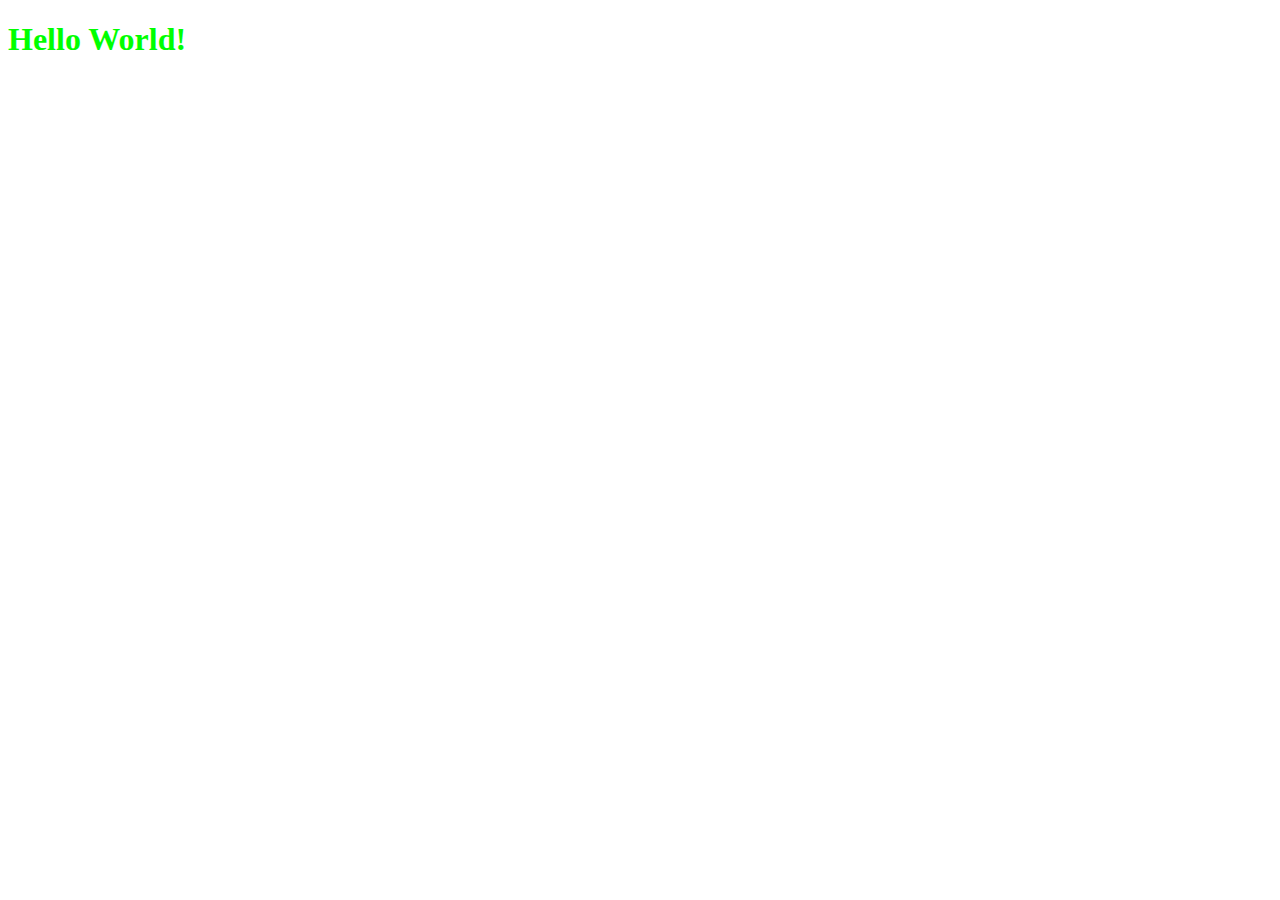
==== csci340lab1/index.html @ 1c79ee1e "Simple start" ====
<!DOCTYPE html>
<html>
  <head>
    <meta charset="utf-8">
    <title>Zebra Quartz Couch</title>

    <link href="https://cdn.jsdelivr.net/npm/bootstrap@5.1.0/dist/css/bootstrap.min.css" rel="stylesheet" integrity="sha384-KyZXEAg3QhqLMpG8r+8fhAXLRk2vvoC2f3B09zVXn8CA5QIVfZOJ3BCsw2P0p/We" crossorigin="anonymous">
    <link rel="stylesheet" href="style.css">
  </head>
  <body>
    <div class="container">
      <div class="row">
        <div class="col-12">
          <h1>Hello World!</h1>
        </div>
        
      </div>
    </div>
  </body>
</html>
---- csci340lab1/style.css ----
h1 {
  color: #00FF00;
}
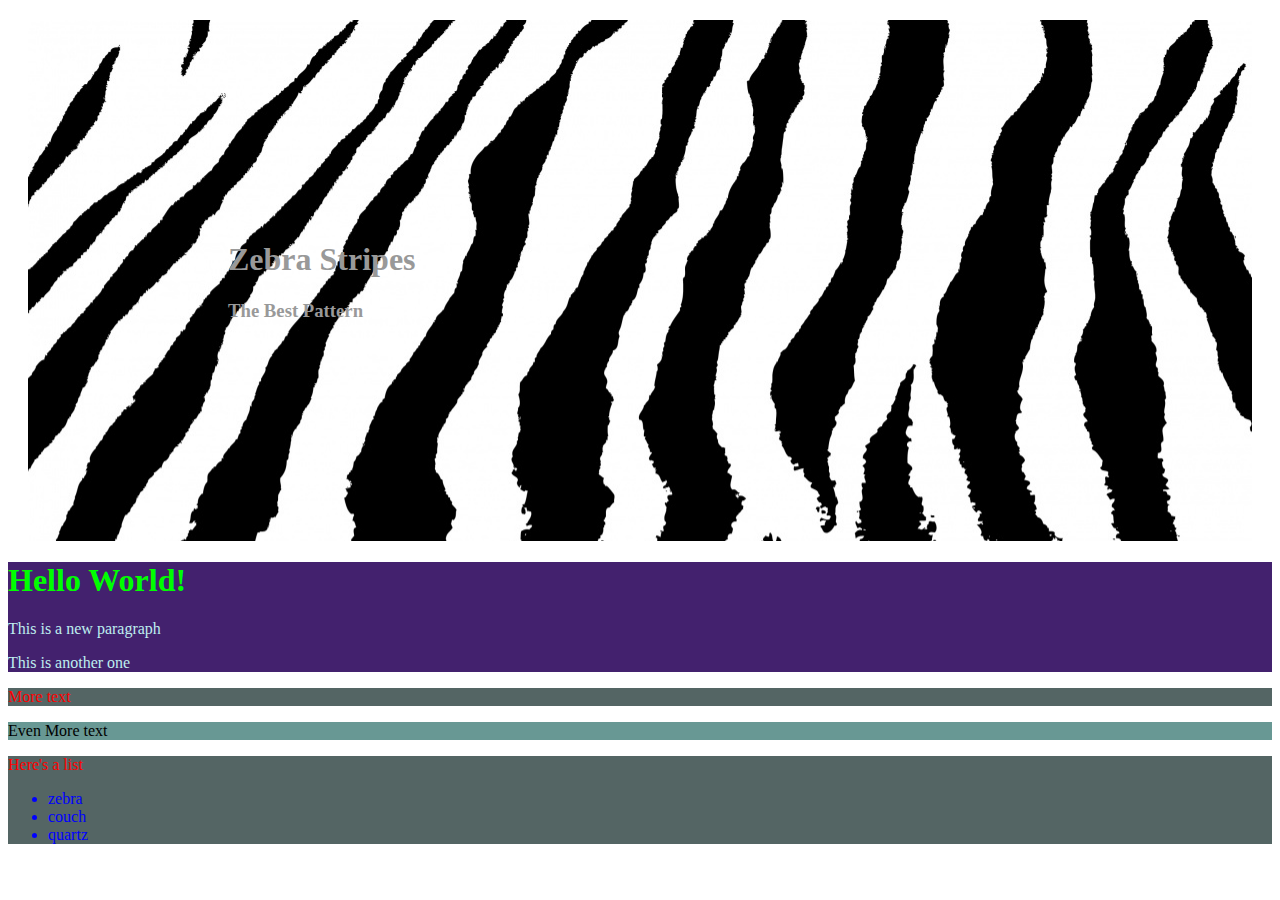
==== commit dd3a1fe9: "Added background image" ====
--- a/csci340lab1/index.html
+++ b/csci340lab1/index.html
@@ -8,13 +8,43 @@
     <link rel="stylesheet" href="style.css">
   </head>
   <body>
+
+    <div class="jumbotron">
+      <div class="row text-center">
+        <h1>Zebra Stripes</h1>
+        <h3>The Best Pattern</h3>
+      </div>
+    </div>
+
     <div class="container">
       <div class="row">
-        <div class="col-12">
+        <div class="col-6">
           <h1>Hello World!</h1>
+          <p>This is a new paragraph</p>
+          <p>This is another one</p>
         </div>
-        
+        <div class="col-4">
+          <p>More text</p>
+        </div>
+        <div class="col-2">
+          <p>Even More text</p>
+        </div>
       </div>
     </div>
+
+    <div class="container">
+      <div class="row">
+        <div class="col-4">
+          <p>Here's a list</p>
+          <ul>
+            <li>zebra</li>
+            <li>couch</li>
+            <li>quartz</li>
+          </ul>
+        </div>
+      </div>
+    </div>
+
+
   </body>
 </html>
--- a/csci340lab1/style.css
+++ b/csci340lab1/style.css
@@ -1,3 +1,38 @@
 h1 {
   color: #00FF00;
 }
+
+.col-6 {
+  background-color: #43216e;
+  color: #beeeef;
+}
+
+.col-4 {
+  background-color: #546564;
+}
+
+.col-4 li {
+  color: #0000FF;
+}
+
+.col-4 p {
+  color: #FF0000
+}
+
+.col-2 {
+  background-color: #689894;
+}
+
+.jumbotron {
+  background-image: url("zebra-stripes.jpg");
+  padding: 200px;
+  margin: 20px
+}
+
+.jumbotron h1 {
+  color: #999999;
+}
+
+.jumbotron h3 {
+  color: #999999;
+}
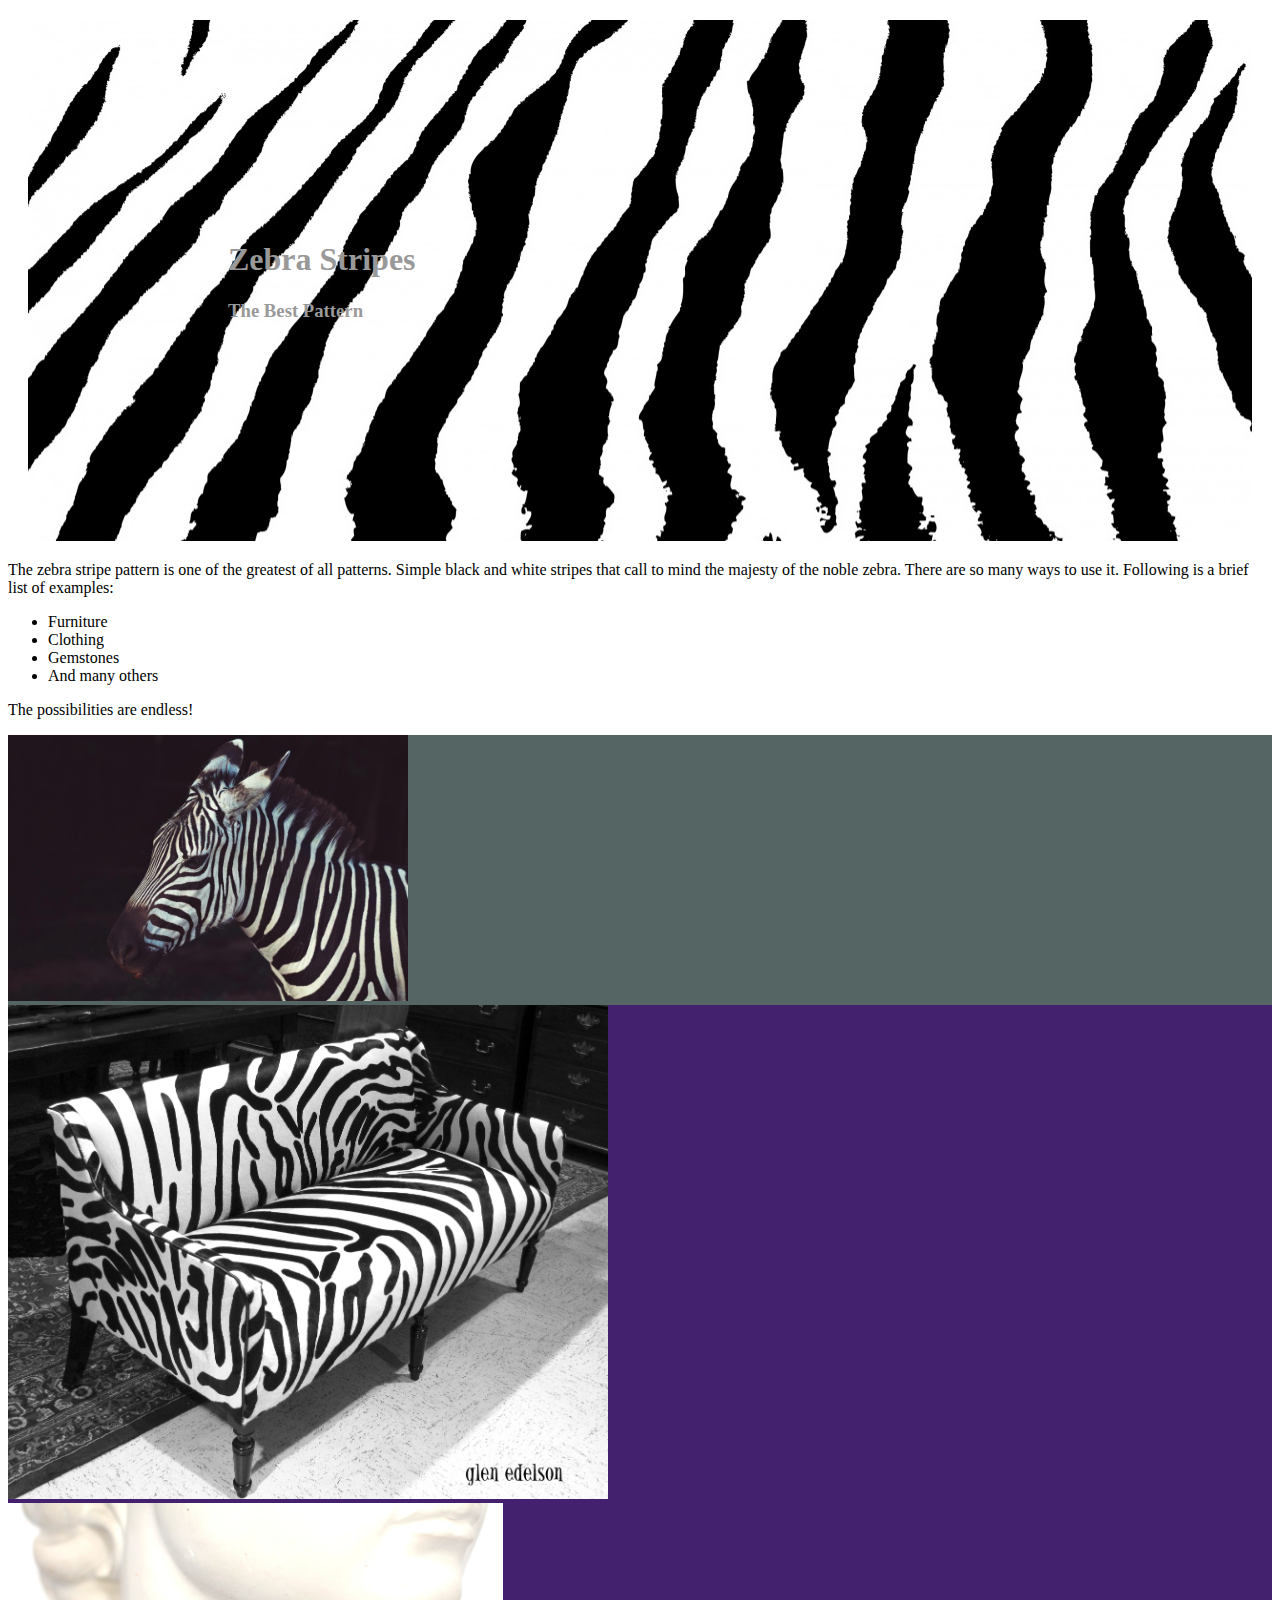
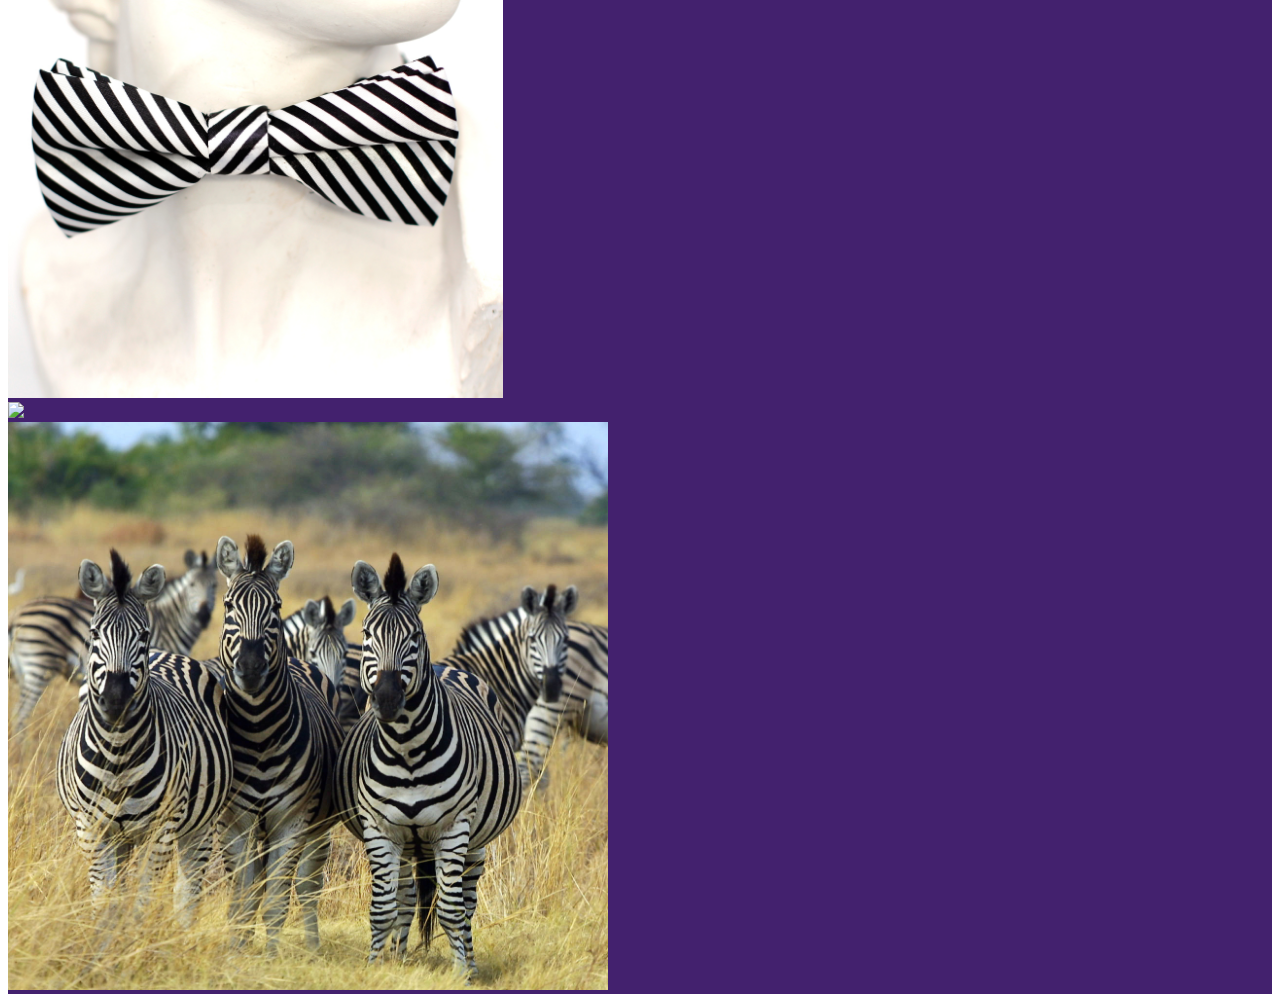
==== commit 306e3063: "Set up basic content" ====
--- a/csci340lab1/index.html
+++ b/csci340lab1/index.html
@@ -18,33 +18,43 @@
 
     <div class="container">
       <div class="row">
-        <div class="col-6">
-          <h1>Hello World!</h1>
-          <p>This is a new paragraph</p>
-          <p>This is another one</p>
+        <div class="col-8">
+          <p>The zebra stripe pattern is one of the greatest of all patterns.
+            Simple black and white stripes that call to mind the majesty of the
+            noble zebra. There are so many ways to use it. Following is a brief
+            list of examples:</p>
+          <ul>
+            <li>Furniture</li>
+            <li>Clothing</li>
+            <li>Gemstones</li>
+            <li>And many others</li>
+          </ul>
+          <p>The possibilities are endless!</p>
         </div>
         <div class="col-4">
-          <p>More text</p>
-        </div>
-        <div class="col-2">
-          <p>Even More text</p>
+          <img src="zebra-1.jpg" width="400">
         </div>
       </div>
     </div>
 
     <div class="container">
       <div class="row">
-        <div class="col-4">
-          <p>Here's a list</p>
-          <ul>
-            <li>zebra</li>
-            <li>couch</li>
-            <li>quartz</li>
-          </ul>
+        <div class="col-6">
+          <img src="zebra-couch.jpg" width="600">
+        </div>
+        <div class="col-6">
+          <img src="zebra-tie.jpg", width="495">
+        </div>
+      </div>
+      <div class="row">
+        <div class="col-6">
+          <img src="zebra-siderite.jpg" width="600">
+        </div>
+        <div class="col-6">
+          <img src="zebra-2.jpg", width="600">
         </div>
       </div>
     </div>
 
-
   </body>
 </html>
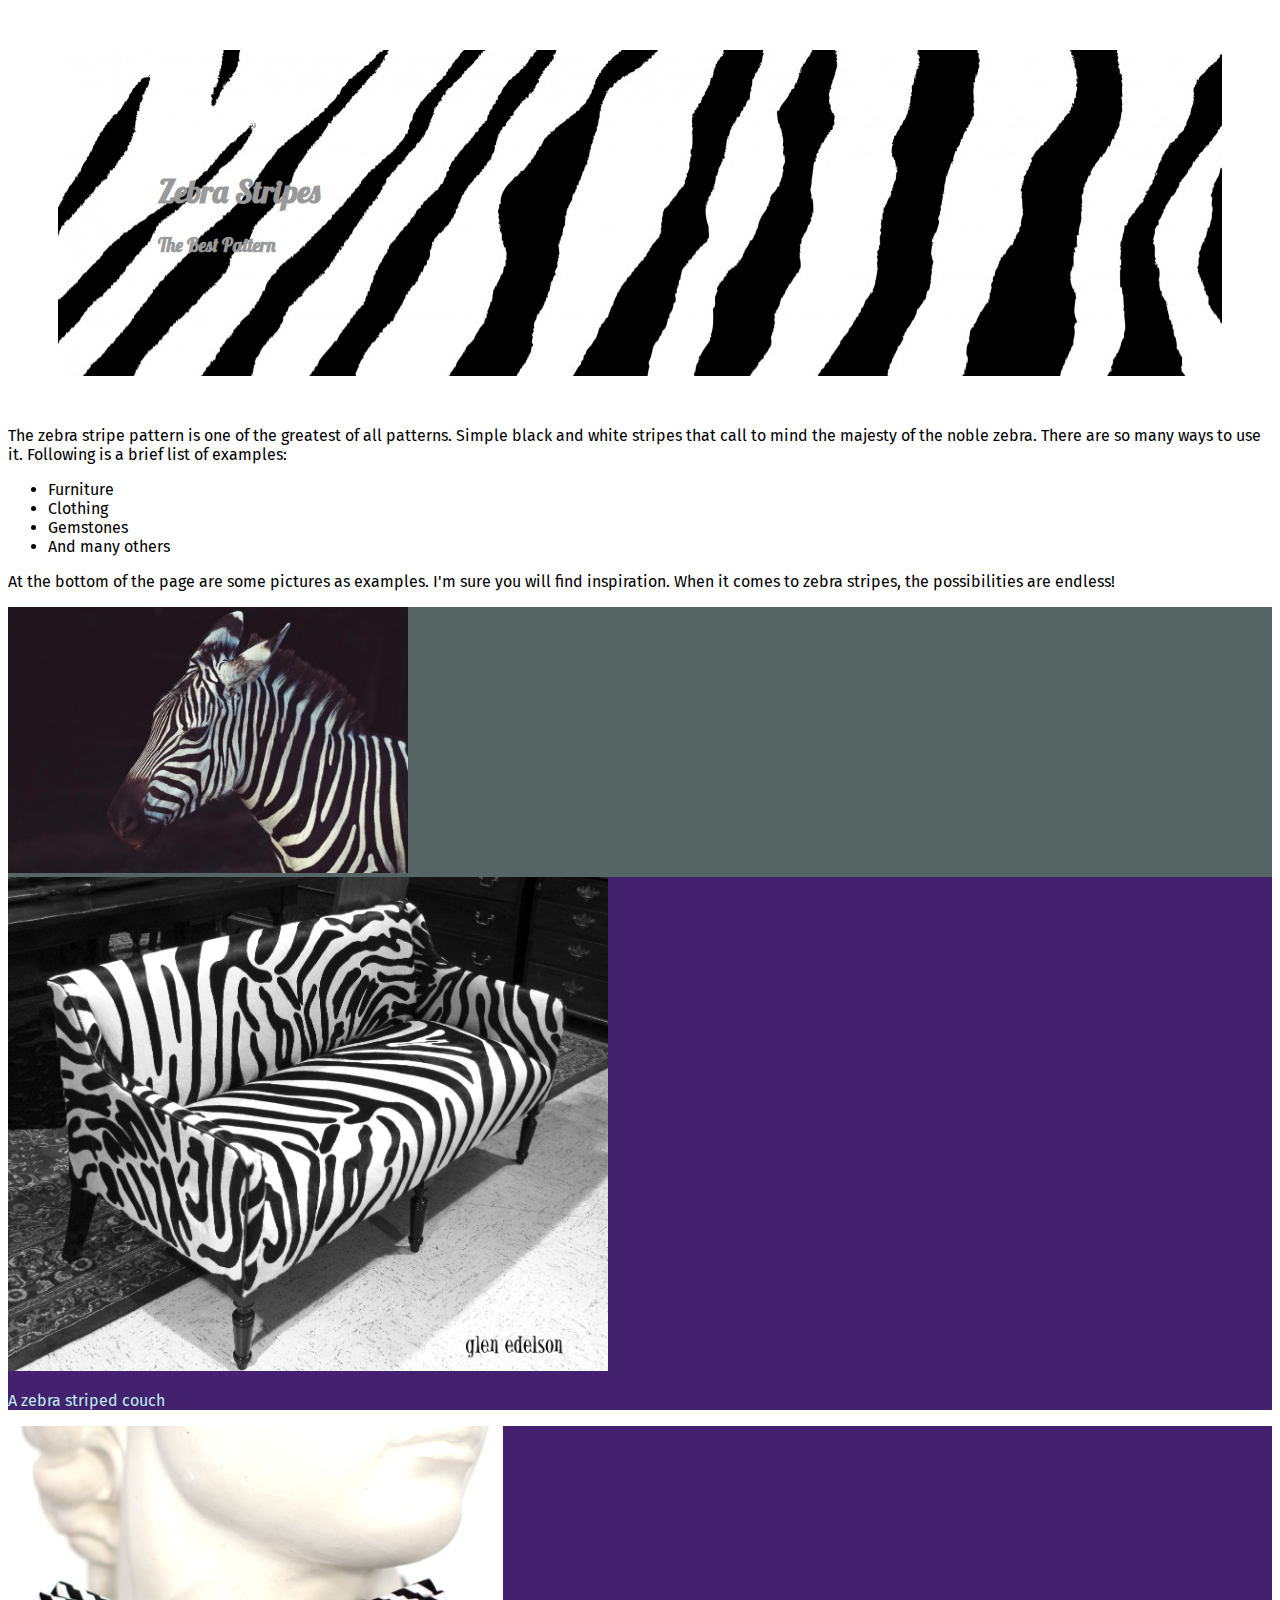
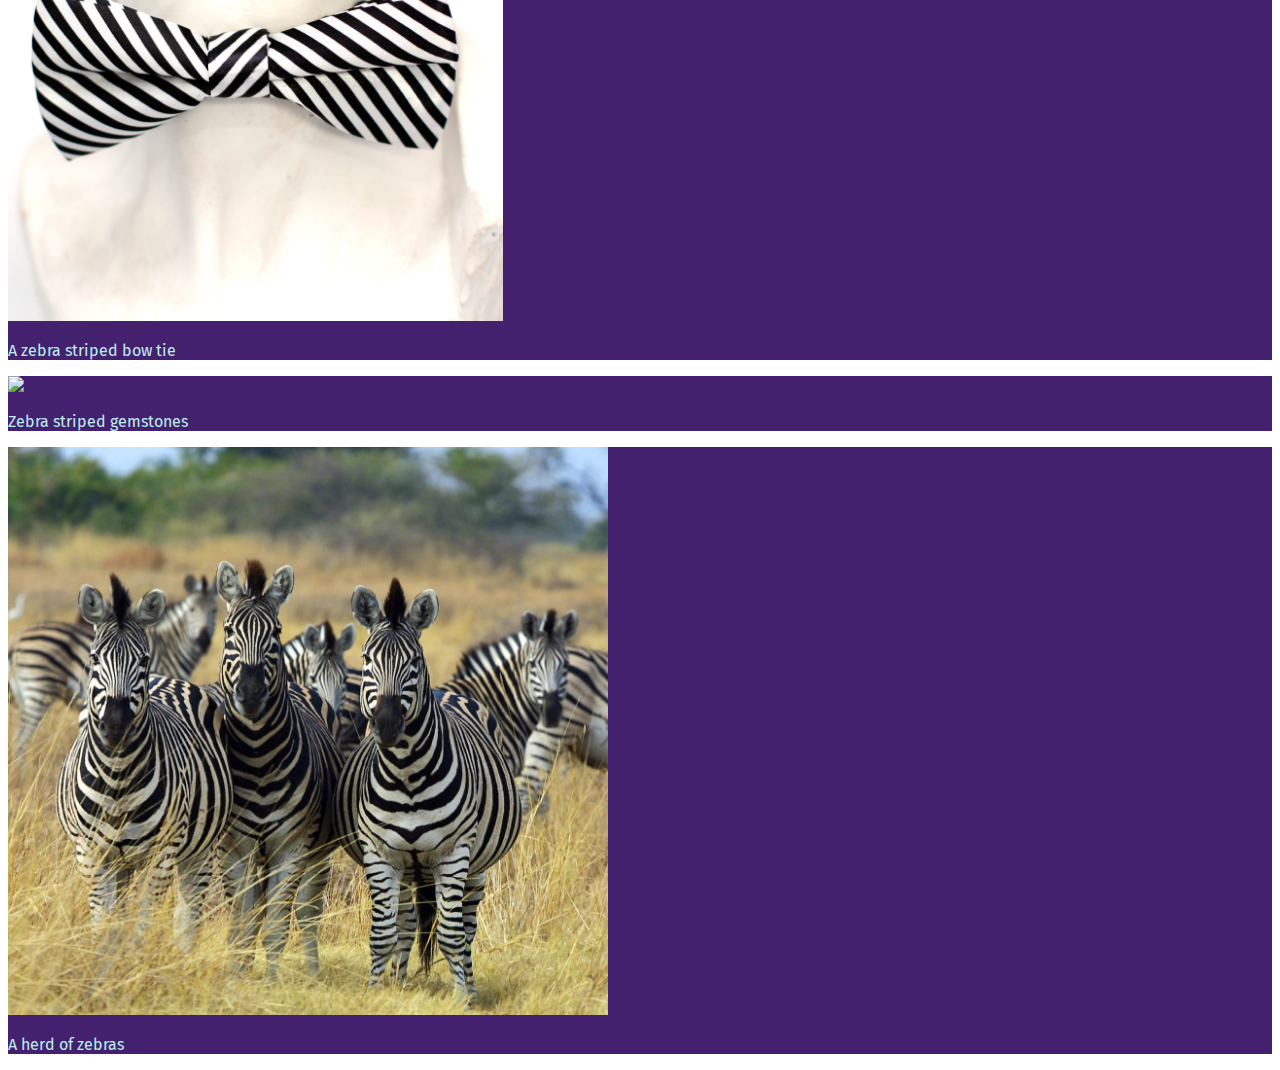
==== commit 251e3b28: "Added fonts" ====
--- a/csci340lab1/index.html
+++ b/csci340lab1/index.html
@@ -6,6 +6,11 @@
 
     <link href="https://cdn.jsdelivr.net/npm/bootstrap@5.1.0/dist/css/bootstrap.min.css" rel="stylesheet" integrity="sha384-KyZXEAg3QhqLMpG8r+8fhAXLRk2vvoC2f3B09zVXn8CA5QIVfZOJ3BCsw2P0p/We" crossorigin="anonymous">
     <link rel="stylesheet" href="style.css">
+
+    <link rel="preconnect" href="https://fonts.googleapis.com">
+    <link rel="preconnect" href="https://fonts.gstatic.com" crossorigin>
+    <link href="https://fonts.googleapis.com/css2?family=Lobster&display=swap" rel="stylesheet">
+    <link href="https://fonts.googleapis.com/css2?family=Fira+Sans&display=swap" rel="stylesheet">
   </head>
   <body>
 
@@ -29,7 +34,9 @@
             <li>Gemstones</li>
             <li>And many others</li>
           </ul>
-          <p>The possibilities are endless!</p>
+          <p>At the bottom of the page are some pictures as examples. I'm sure
+            you will find inspiration. When it comes to zebra stripes, the
+            possibilities are endless!</p>
         </div>
         <div class="col-4">
           <img src="zebra-1.jpg" width="400">
@@ -38,20 +45,24 @@
     </div>
 
     <div class="container">
-      <div class="row">
+      <div class="row text-center">
         <div class="col-6">
           <img src="zebra-couch.jpg" width="600">
+          <p>A zebra striped couch</p>
         </div>
         <div class="col-6">
           <img src="zebra-tie.jpg", width="495">
+          <p>A zebra striped bow tie</p>
         </div>
       </div>
-      <div class="row">
+      <div class="row text-center">
         <div class="col-6">
-          <img src="zebra-siderite.jpg" width="600">
+          <img src="zebra-siderite.jpg" width="575">
+          <p>Zebra striped gemstones</p>
         </div>
         <div class="col-6">
           <img src="zebra-2.jpg", width="600">
+          <p>A herd of zebras</p>
         </div>
       </div>
     </div>
--- a/csci340lab1/style.css
+++ b/csci340lab1/style.css
@@ -1,5 +1,13 @@
 h1 {
   color: #00FF00;
+}
+
+p {
+  font-family: 'Fira Sans', sans-serif;
+}
+
+li {
+  font-family: 'Fira Sans', sans-serif;
 }
 
 .col-6 {
@@ -25,14 +33,16 @@
 
 .jumbotron {
   background-image: url("zebra-stripes.jpg");
-  padding: 200px;
-  margin: 20px
+  padding: 100px;
+  margin: 50px
 }
 
 .jumbotron h1 {
   color: #999999;
+  font-family: 'Lobster', cursive;
 }
 
 .jumbotron h3 {
   color: #999999;
+  font-family: 'Lobster', cursive;
 }
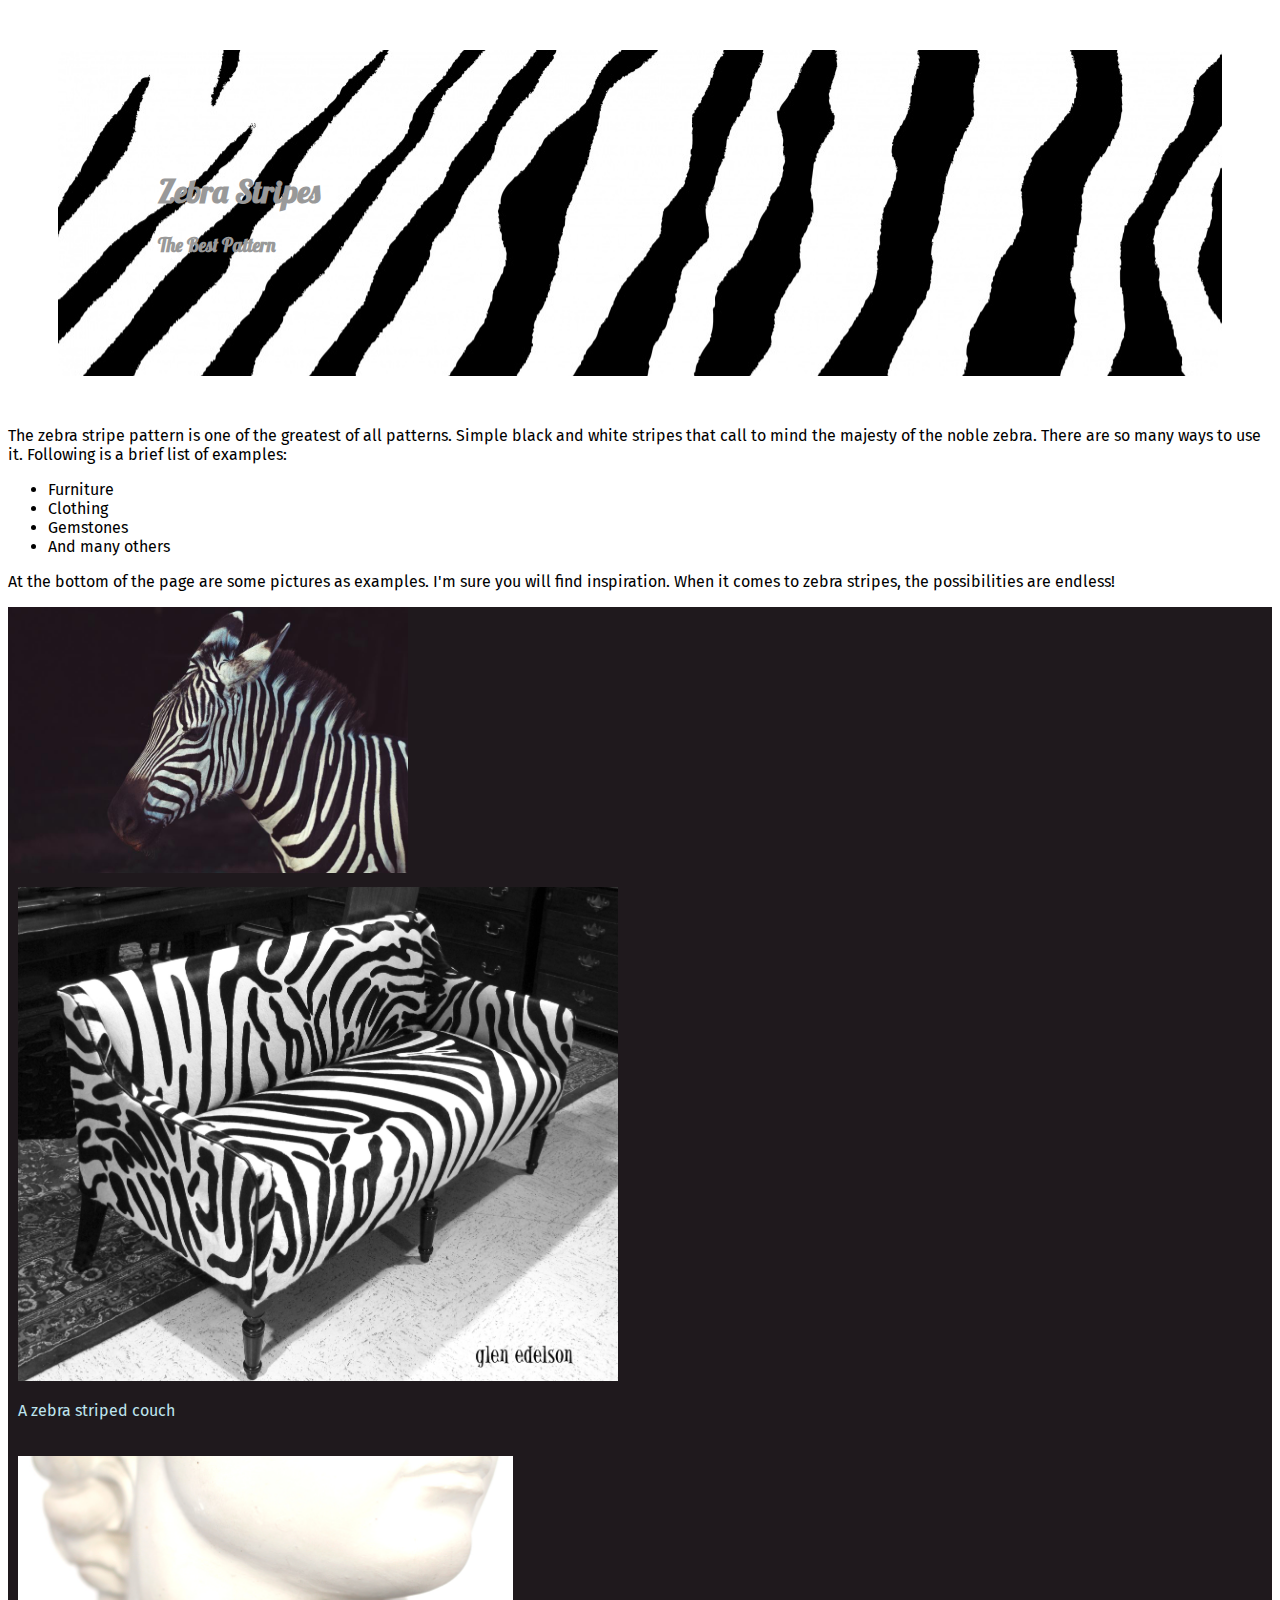
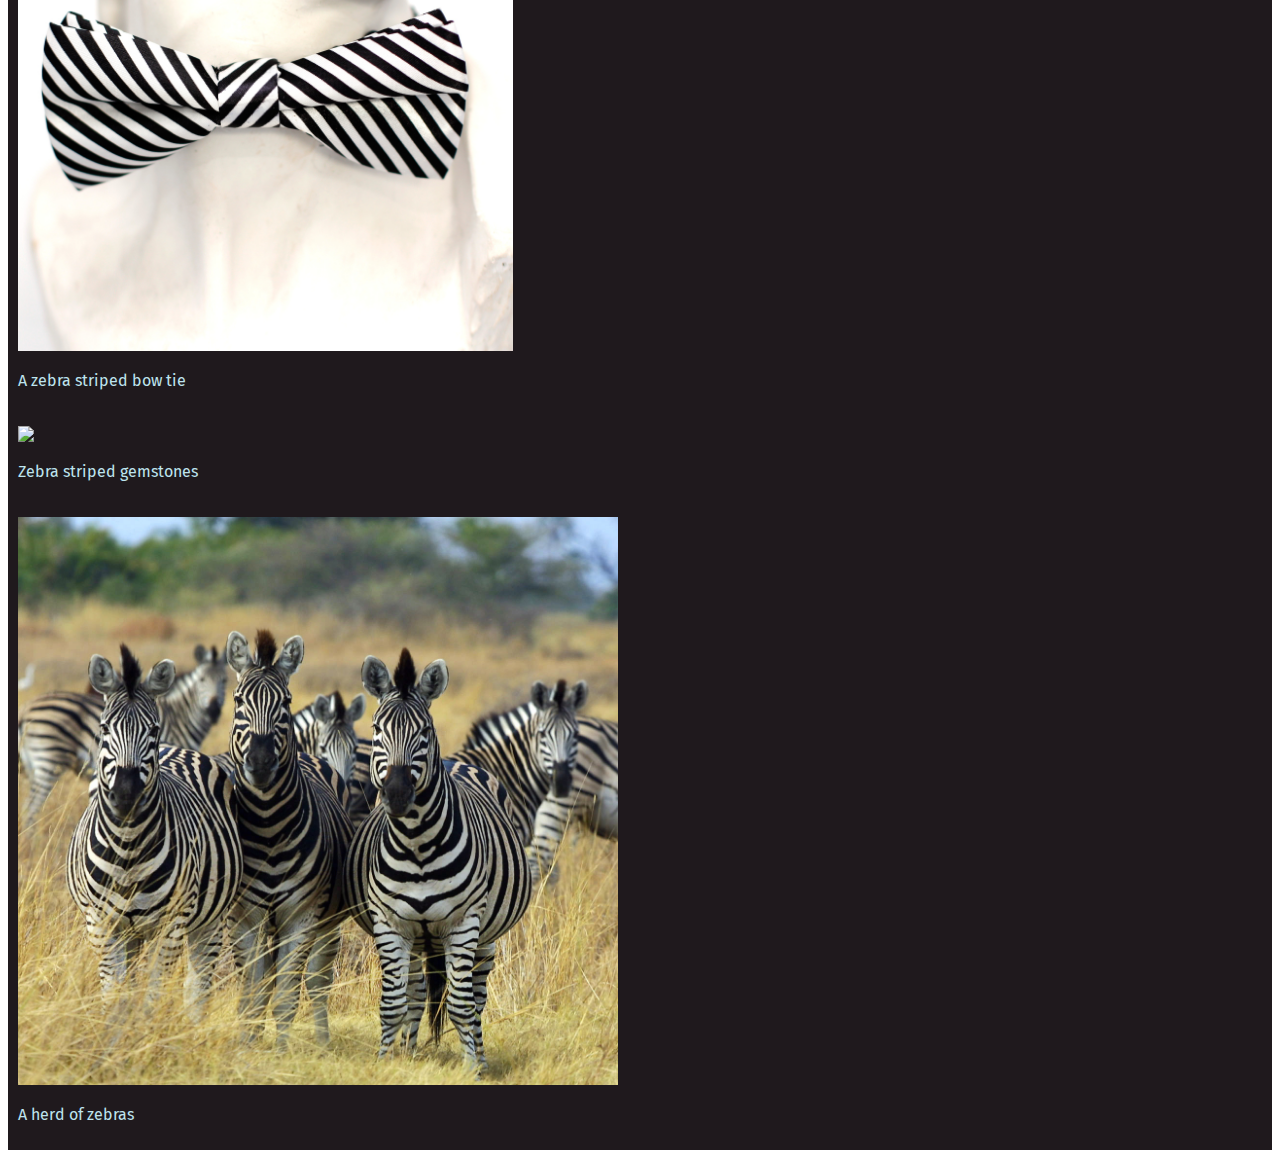
==== commit 455dfc62: "Redid the style" ====
--- a/csci340lab1/index.html
+++ b/csci340lab1/index.html
@@ -38,7 +38,7 @@
             you will find inspiration. When it comes to zebra stripes, the
             possibilities are endless!</p>
         </div>
-        <div class="col-4">
+        <div class="col-4 text-center">
           <img src="zebra-1.jpg" width="400">
         </div>
       </div>
--- a/csci340lab1/style.css
+++ b/csci340lab1/style.css
@@ -1,7 +1,3 @@
-h1 {
-  color: #00FF00;
-}
-
 p {
   font-family: 'Fira Sans', sans-serif;
 }
@@ -10,25 +6,18 @@
   font-family: 'Fira Sans', sans-serif;
 }
 
-.col-6 {
-  background-color: #43216e;
-  color: #beeeef;
+.col-8 {
+
 }
 
 .col-4 {
-  background-color: #546564;
+  background-color: #1f191d; /* Matches the zebra picture */
 }
 
-.col-4 li {
-  color: #0000FF;
-}
-
-.col-4 p {
-  color: #FF0000
-}
-
-.col-2 {
-  background-color: #689894;
+.col-6 {
+  background-color: #1f191d;
+  color: #bee4ee;
+  padding: 10px;
 }
 
 .jumbotron {
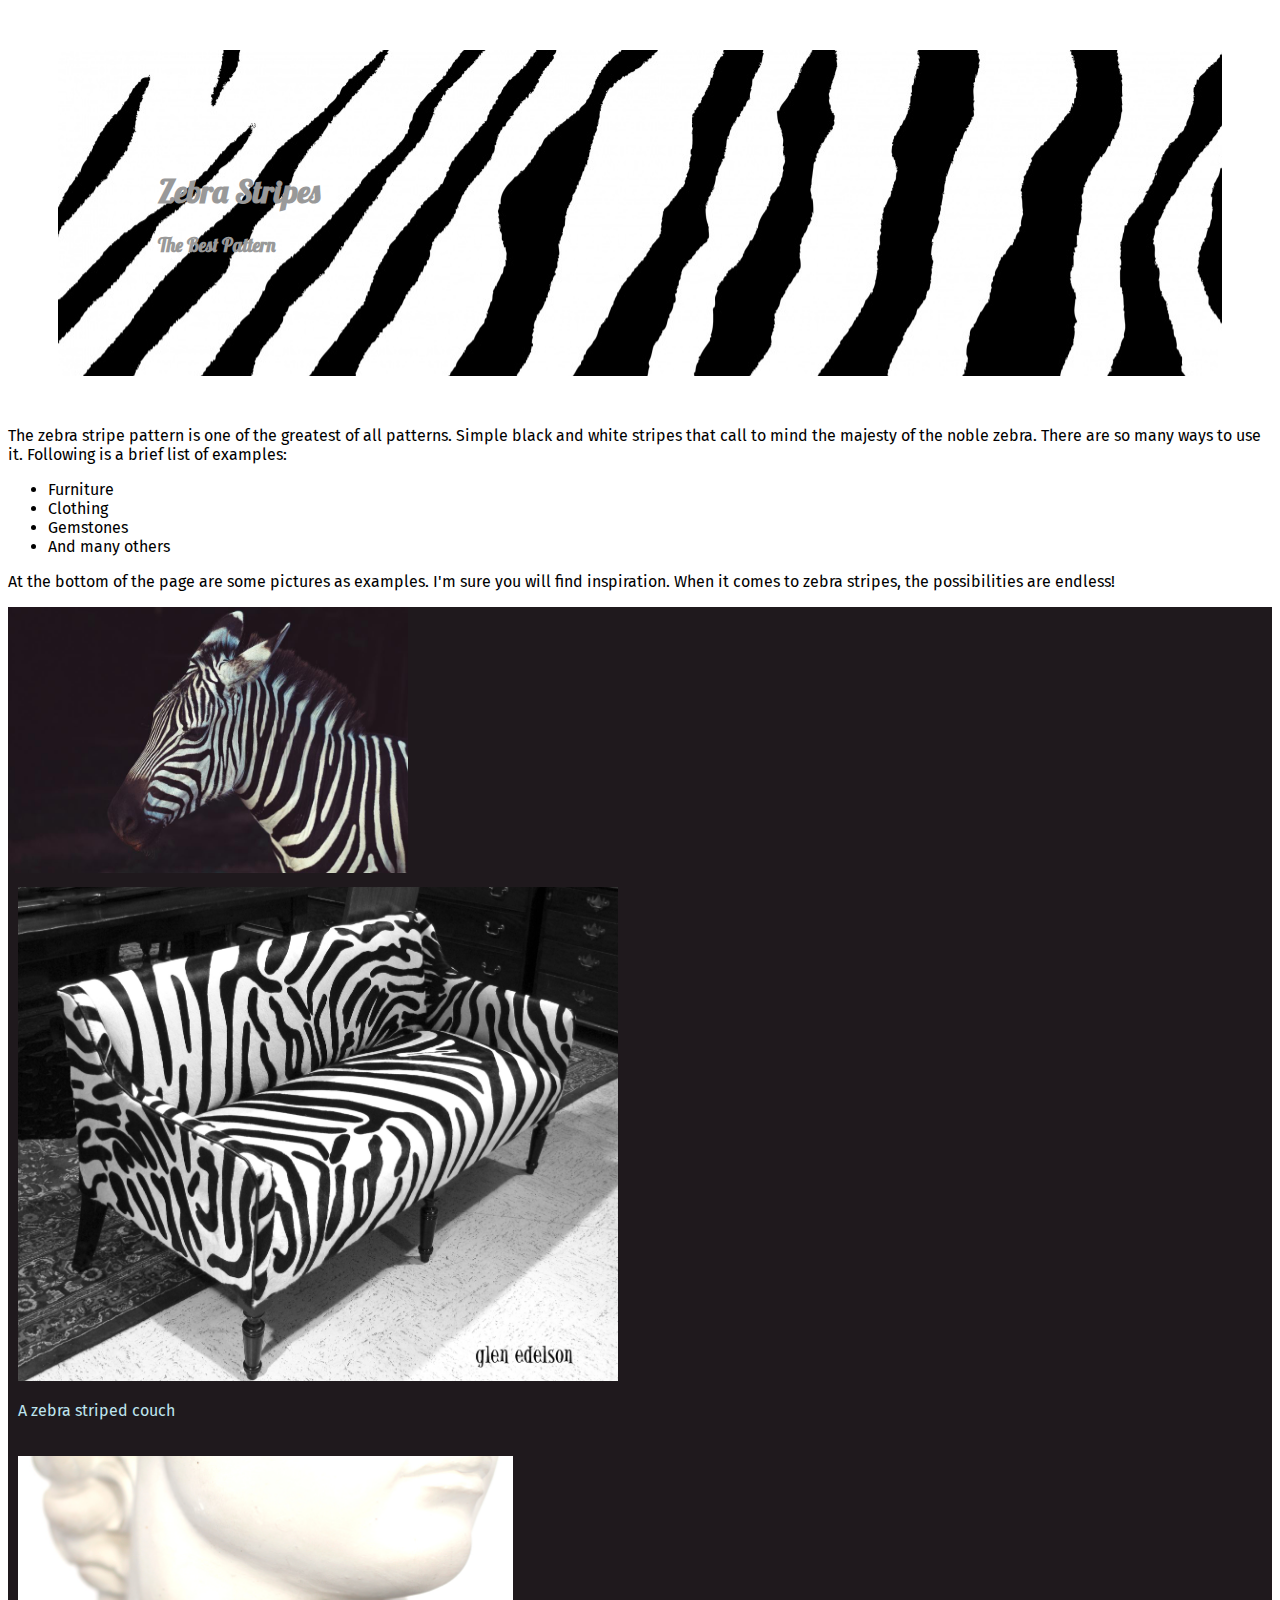
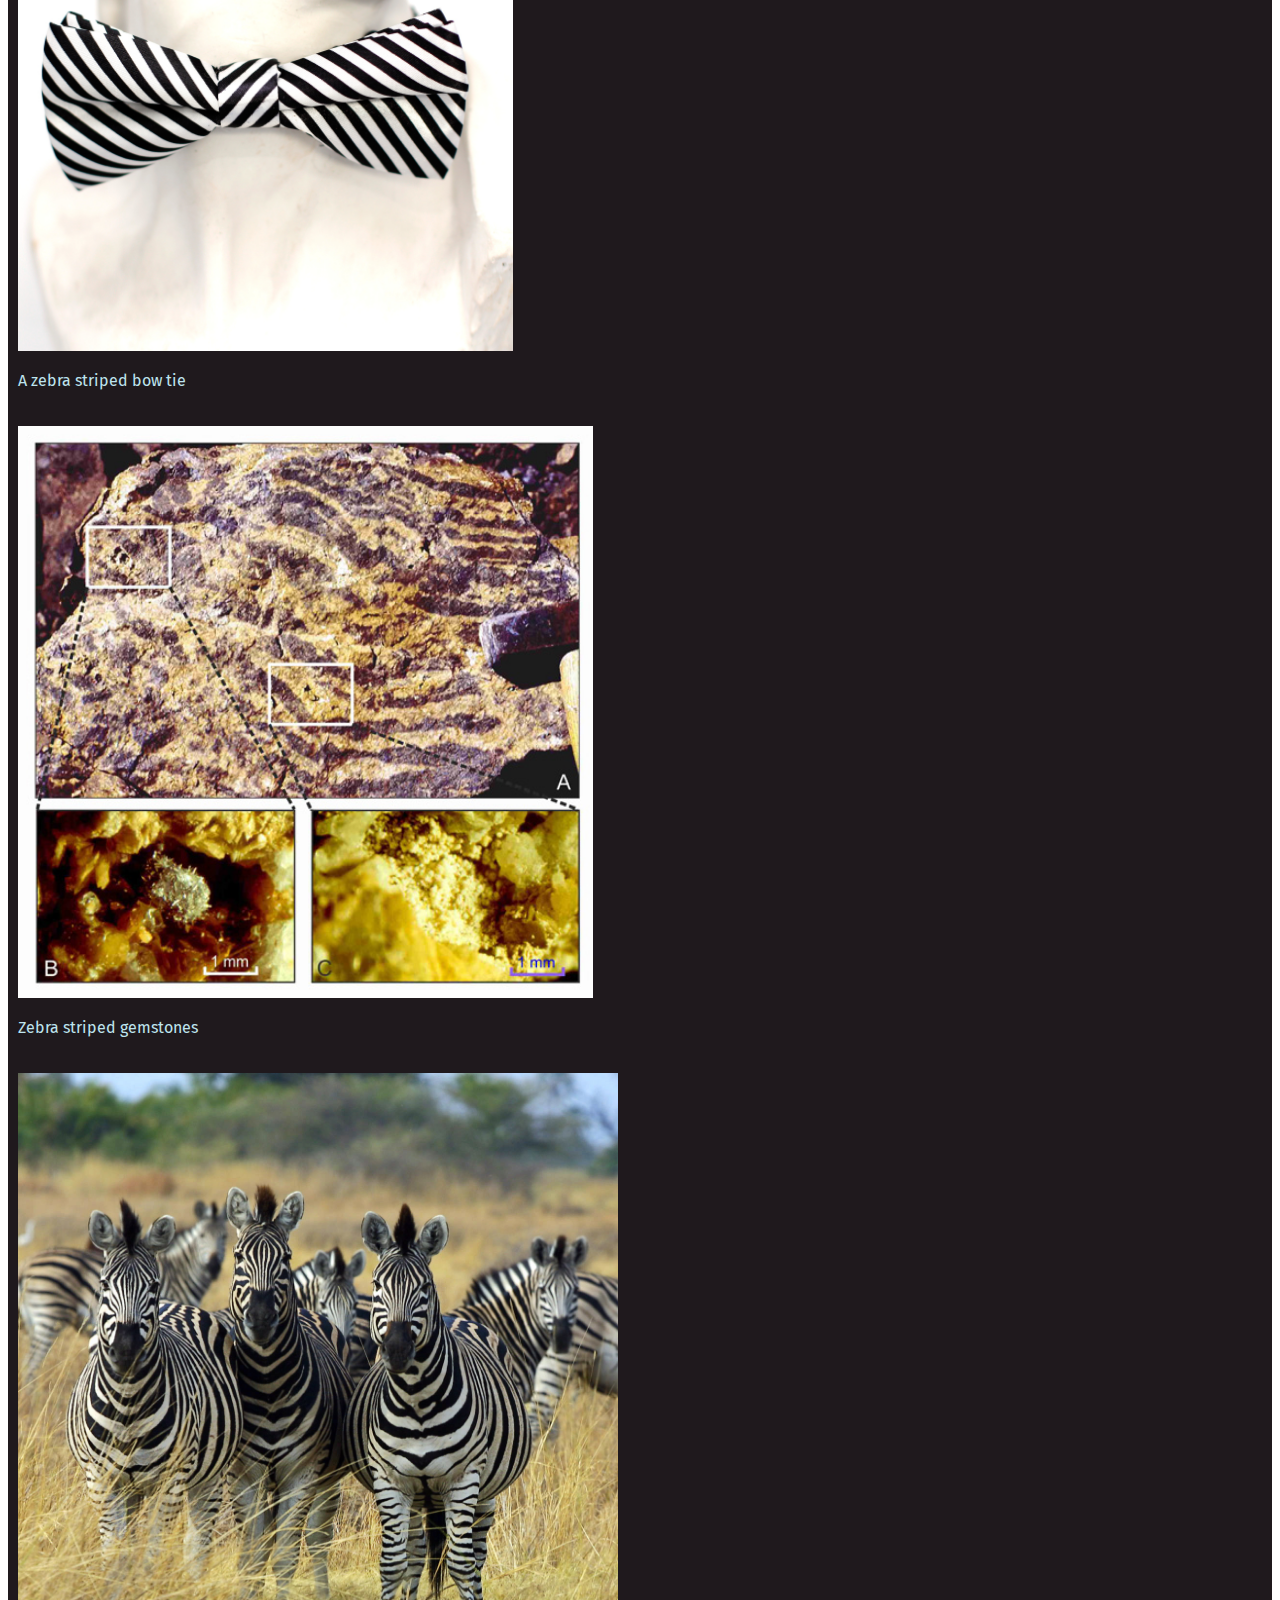
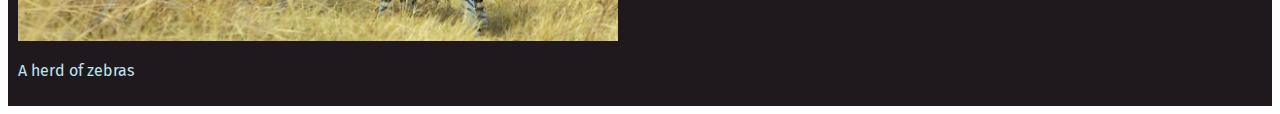
==== commit 7891055c: "Fixed Broken link" ====
--- a/csci340lab1/index.html
+++ b/csci340lab1/index.html
@@ -57,7 +57,7 @@
       </div>
       <div class="row text-center">
         <div class="col-6">
-          <img src="zebra-siderite.jpg" width="575">
+          <img src="Zebra-siderite.jpg" width="575">
           <p>Zebra striped gemstones</p>
         </div>
         <div class="col-6">
